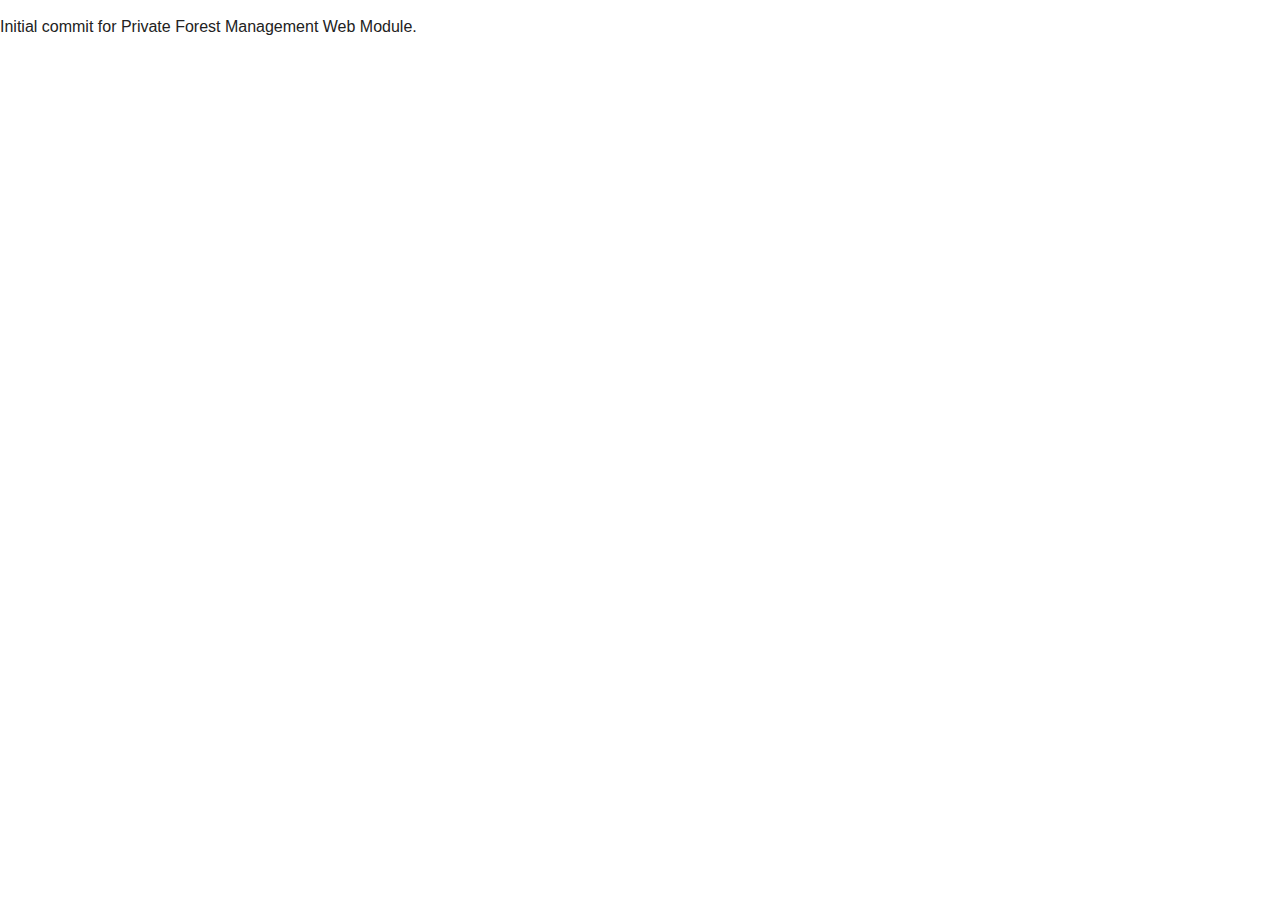
==== index.html @ 2dcbf68d "Initial commit" ====
<!DOCTYPE html>
<!--[if lt IE 7]>      <html class="no-js lt-ie9 lt-ie8 lt-ie7"> <![endif]-->
<!--[if IE 7]>         <html class="no-js lt-ie9 lt-ie8"> <![endif]-->
<!--[if IE 8]>         <html class="no-js lt-ie9"> <![endif]-->
<!--[if gt IE 8]><!--> <html class="no-js"> <!--<![endif]-->
    <head>
        <meta charset="utf-8">
        <meta http-equiv="X-UA-Compatible" content="IE=edge,chrome=1">
        <title>PFMWM</title>
        <meta name="description" content="">
        <meta name="viewport" content="width=device-width">

        <!-- Place favicon.ico and apple-touch-icon.png in the root directory -->

        <link rel="stylesheet" href="css/normalize.css">
        <link rel="stylesheet" href="css/main.css">
        <script src="js/vendor/modernizr-2.6.2.min.js"></script>
    </head>
    <body>
        <!--[if lt IE 7]>
            <p class="chromeframe">You are using an <strong>outdated</strong> browser. Please <a href="http://browsehappy.com/">upgrade your browser</a> or <a href="http://www.google.com/chromeframe/?redirect=true">activate Google Chrome Frame</a> to improve your experience.</p>
        <![endif]-->

        <!-- Add your site or application content here -->
        <p>Initial commit for Private Forest Management Web Module.</p>

        <script src="//ajax.googleapis.com/ajax/libs/jquery/1.9.1/jquery.min.js"></script>
        <script>window.jQuery || document.write('<script src="js/vendor/jquery-1.9.1.min.js"><\/script>')</script>
        <script src="js/plugins.js"></script>
        <script src="js/main.js"></script>

    </body>
</html>
---- css/main.css ----
/*
 * HTML5 Boilerplate
 *
 * What follows is the result of much research on cross-browser styling.
 * Credit left inline and big thanks to Nicolas Gallagher, Jonathan Neal,
 * Kroc Camen, and the H5BP dev community and team.
 */

/* ==========================================================================
   Base styles: opinionated defaults
   ========================================================================== */

html,
button,
input,
select,
textarea {
    color: #222;
}

body {
    font-size: 1em;
    line-height: 1.4;
}

/*
 * Remove text-shadow in selection highlight: h5bp.com/i
 * These selection rule sets have to be separate.
 * Customize the background color to match your design.
 */

::-moz-selection {
    background: #b3d4fc;
    text-shadow: none;
}

::selection {
    background: #b3d4fc;
    text-shadow: none;
}

/*
 * A better looking default horizontal rule
 */

hr {
    display: block;
    height: 1px;
    border: 0;
    border-top: 1px solid #ccc;
    margin: 1em 0;
    padding: 0;
}

/*
 * Remove the gap between images and the bottom of their containers: h5bp.com/i/440
 */

img {
    vertical-align: middle;
}

/*
 * Remove default fieldset styles.
 */

fieldset {
    border: 0;
    margin: 0;
    padding: 0;
}

/*
 * Allow only vertical resizing of textareas.
 */

textarea {
    resize: vertical;
}

/* ==========================================================================
   Chrome Frame prompt
   ========================================================================== */

.chromeframe {
    margin: 0.2em 0;
    background: #ccc;
    color: #000;
    padding: 0.2em 0;
}

/* ==========================================================================
   Author's custom styles
   ========================================================================== */

















/* ==========================================================================
   Helper classes
   ========================================================================== */

/*
 * Image replacement
 */

.ir {
    background-color: transparent;
    border: 0;
    overflow: hidden;
    /* IE 6/7 fallback */
    *text-indent: -9999px;
}

.ir:before {
    content: "";
    display: block;
    width: 0;
    height: 150%;
}

/*
 * Hide from both screenreaders and browsers: h5bp.com/u
 */

.hidden {
    display: none !important;
    visibility: hidden;
}

/*
 * Hide only visually, but have it available for screenreaders: h5bp.com/v
 */

.visuallyhidden {
    border: 0;
    clip: rect(0 0 0 0);
    height: 1px;
    margin: -1px;
    overflow: hidden;
    padding: 0;
    position: absolute;
    width: 1px;
}

/*
 * Extends the .visuallyhidden class to allow the element to be focusable
 * when navigated to via the keyboard: h5bp.com/p
 */

.visuallyhidden.focusable:active,
.visuallyhidden.focusable:focus {
    clip: auto;
    height: auto;
    margin: 0;
    overflow: visible;
    position: static;
    width: auto;
}

/*
 * Hide visually and from screenreaders, but maintain layout
 */

.invisible {
    visibility: hidden;
}

/*
 * Clearfix: contain floats
 *
 * For modern browsers
 * 1. The space content is one way to avoid an Opera bug when the
 *    `contenteditable` attribute is included anywhere else in the document.
 *    Otherwise it causes space to appear at the top and bottom of elements
 *    that receive the `clearfix` class.
 * 2. The use of `table` rather than `block` is only necessary if using
 *    `:before` to contain the top-margins of child elements.
 */

.clearfix:before,
.clearfix:after {
    content: " "; /* 1 */
    display: table; /* 2 */
}

.clearfix:after {
    clear: both;
}

/*
 * For IE 6/7 only
 * Include this rule to trigger hasLayout and contain floats.
 */

.clearfix {
    *zoom: 1;
}

/* ==========================================================================
   EXAMPLE Media Queries for Responsive Design.
   These examples override the primary ('mobile first') styles.
   Modify as content requires.
   ========================================================================== */

@media only screen and (min-width: 35em) {
    /* Style adjustments for viewports that meet the condition */
}

@media print,
       (-o-min-device-pixel-ratio: 5/4),
       (-webkit-min-device-pixel-ratio: 1.25),
       (min-resolution: 120dpi) {
    /* Style adjustments for high resolution devices */
}

/* ==========================================================================
   Print styles.
   Inlined to avoid required HTTP connection: h5bp.com/r
   ========================================================================== */

@media print {
    * {
        background: transparent !important;
        color: #000 !important; /* Black prints faster: h5bp.com/s */
        box-shadow: none !important;
        text-shadow: none !important;
    }

    a,
    a:visited {
        text-decoration: underline;
    }

    a[href]:after {
        content: " (" attr(href) ")";
    }

    abbr[title]:after {
        content: " (" attr(title) ")";
    }

    /*
     * Don't show links for images, or javascript/internal links
     */

    .ir a:after,
    a[href^="javascript:"]:after,
    a[href^="#"]:after {
        content: "";
    }

    pre,
    blockquote {
        border: 1px solid #999;
        page-break-inside: avoid;
    }

    thead {
        display: table-header-group; /* h5bp.com/t */
    }

    tr,
    img {
        page-break-inside: avoid;
    }

    img {
        max-width: 100% !important;
    }

    @page {
        margin: 0.5cm;
    }

    p,
    h2,
    h3 {
        orphans: 3;
        widows: 3;
    }

    h2,
    h3 {
        page-break-after: avoid;
    }
}
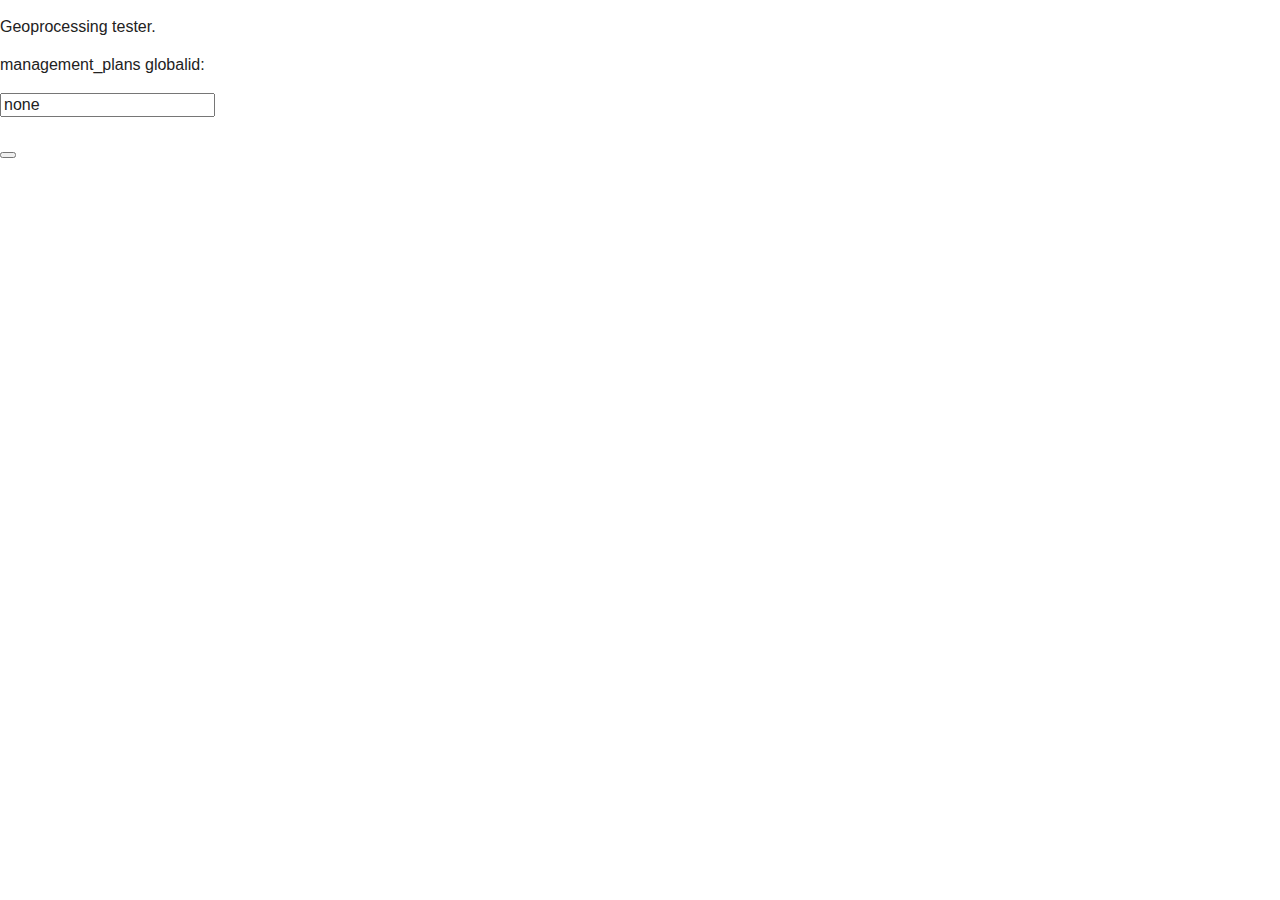
==== commit 572c39d3: "Tester for geoprocessing service" ====
--- a/index.html
+++ b/index.html
@@ -15,19 +15,30 @@
         <link rel="stylesheet" href="css/normalize.css">
         <link rel="stylesheet" href="css/main.css">
         <script src="js/vendor/modernizr-2.6.2.min.js"></script>
+        <link rel="stylesheet" href="http://js.arcgis.com/3.19/dijit/themes/claro/claro.css">
+        <link rel="stylesheet" href="https://js.arcgis.com/3.19/esri/css/esri.css">
+        <script src="https://js.arcgis.com/3.19/"></script>
+        <script src="js/plugins.js"></script>
+        <script src="js/main.js"></script>
+        
     </head>
-    <body>
+    <body class="claro">
         <!--[if lt IE 7]>
             <p class="chromeframe">You are using an <strong>outdated</strong> browser. Please <a href="http://browsehappy.com/">upgrade your browser</a> or <a href="http://www.google.com/chromeframe/?redirect=true">activate Google Chrome Frame</a> to improve your experience.</p>
         <![endif]-->
 
-        <!-- Add your site or application content here -->
-        <p>Initial commit for Private Forest Management Web Module.</p>
+        <!-- Add your site or application content here -->      
+<!--        <script src="//ajax.googleapis.com/ajax/libs/jquery/1.9.1/jquery.min.js"></script>-->
+        <!--<script>window.jQuery || document.write('<script src="js/vendor/jquery-1.9.1.min.js"><\/script>')</script>-->
 
-        <script src="//ajax.googleapis.com/ajax/libs/jquery/1.9.1/jquery.min.js"></script>
-        <script>window.jQuery || document.write('<script src="js/vendor/jquery-1.9.1.min.js"><\/script>')</script>
-        <script src="js/plugins.js"></script>
-        <script src="js/main.js"></script>
-
+        <p>Geoprocessing tester.</p>
+        <form>
+            <p>management_plans globalid:</p>
+            <input type="text" name="in_mp_globalid" id="mp_globalid" value="none">
+        </form>
+        <br>
+        <button id="runGp" type="button"></button>
+        
+        <div id="results"></div>
     </body>
 </html>
--- a/css/main.css
+++ b/css/main.css
@@ -92,7 +92,11 @@
 /* ==========================================================================
    Author's custom styles
    ========================================================================== */
-
+#map{
+    width: 300px;
+    height: 300px;
+    border: solid;
+}
 
 
 
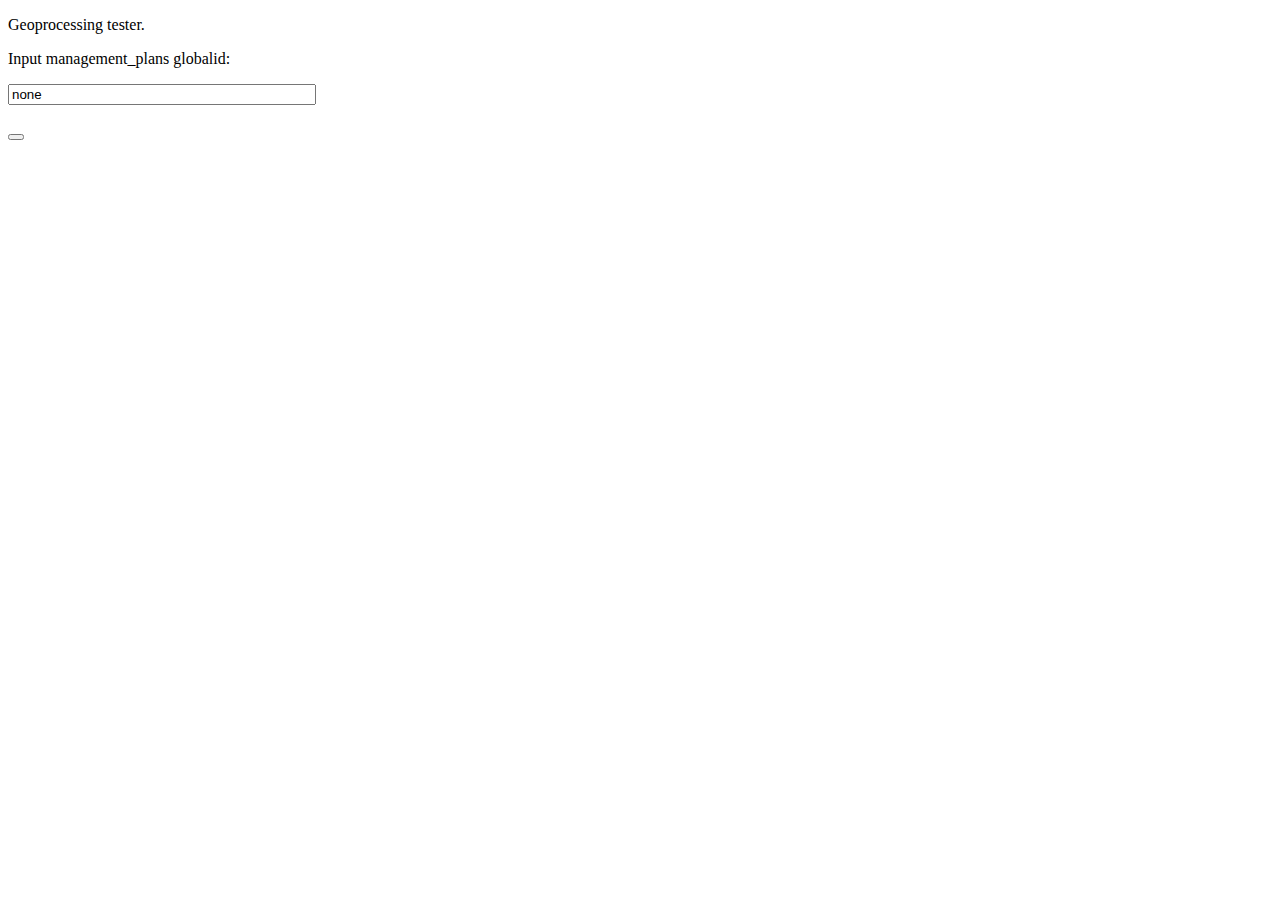
==== commit f873133e: "Boilerplate cleanup, to asynch" ====
--- a/index.html
+++ b/index.html
@@ -2,19 +2,15 @@
 <!--[if lt IE 7]>      <html class="no-js lt-ie9 lt-ie8 lt-ie7"> <![endif]-->
 <!--[if IE 7]>         <html class="no-js lt-ie9 lt-ie8"> <![endif]-->
 <!--[if IE 8]>         <html class="no-js lt-ie9"> <![endif]-->
-<!--[if gt IE 8]><!--> <html class="no-js"> <!--<![endif]-->
     <head>
         <meta charset="utf-8">
         <meta http-equiv="X-UA-Compatible" content="IE=edge,chrome=1">
         <title>PFMWM</title>
         <meta name="description" content="">
         <meta name="viewport" content="width=device-width">
-
-        <!-- Place favicon.ico and apple-touch-icon.png in the root directory -->
-
-        <link rel="stylesheet" href="css/normalize.css">
         <link rel="stylesheet" href="css/main.css">
         <script src="js/vendor/modernizr-2.6.2.min.js"></script>
+        <script src="https://code.jquery.com/jquery-1.12.0.min.js"></script>
         <link rel="stylesheet" href="http://js.arcgis.com/3.19/dijit/themes/claro/claro.css">
         <link rel="stylesheet" href="https://js.arcgis.com/3.19/esri/css/esri.css">
         <script src="https://js.arcgis.com/3.19/"></script>
@@ -23,17 +19,9 @@
         
     </head>
     <body class="claro">
-        <!--[if lt IE 7]>
-            <p class="chromeframe">You are using an <strong>outdated</strong> browser. Please <a href="http://browsehappy.com/">upgrade your browser</a> or <a href="http://www.google.com/chromeframe/?redirect=true">activate Google Chrome Frame</a> to improve your experience.</p>
-        <![endif]-->
-
-        <!-- Add your site or application content here -->      
-<!--        <script src="//ajax.googleapis.com/ajax/libs/jquery/1.9.1/jquery.min.js"></script>-->
-        <!--<script>window.jQuery || document.write('<script src="js/vendor/jquery-1.9.1.min.js"><\/script>')</script>-->
-
         <p>Geoprocessing tester.</p>
         <form>
-            <p>management_plans globalid:</p>
+            <p>Input management_plans globalid:</p>
             <input type="text" name="in_mp_globalid" id="mp_globalid" value="none">
         </form>
         <br>
--- a/css/main.css
+++ b/css/main.css
@@ -1,304 +1,3 @@
-/*
- * HTML5 Boilerplate
- *
- * What follows is the result of much research on cross-browser styling.
- * Credit left inline and big thanks to Nicolas Gallagher, Jonathan Neal,
- * Kroc Camen, and the H5BP dev community and team.
- */
-
-/* ==========================================================================
-   Base styles: opinionated defaults
-   ========================================================================== */
-
-html,
-button,
-input,
-select,
-textarea {
-    color: #222;
-}
-
-body {
-    font-size: 1em;
-    line-height: 1.4;
-}
-
-/*
- * Remove text-shadow in selection highlight: h5bp.com/i
- * These selection rule sets have to be separate.
- * Customize the background color to match your design.
- */
-
-::-moz-selection {
-    background: #b3d4fc;
-    text-shadow: none;
-}
-
-::selection {
-    background: #b3d4fc;
-    text-shadow: none;
-}
-
-/*
- * A better looking default horizontal rule
- */
-
-hr {
-    display: block;
-    height: 1px;
-    border: 0;
-    border-top: 1px solid #ccc;
-    margin: 1em 0;
-    padding: 0;
-}
-
-/*
- * Remove the gap between images and the bottom of their containers: h5bp.com/i/440
- */
-
-img {
-    vertical-align: middle;
-}
-
-/*
- * Remove default fieldset styles.
- */
-
-fieldset {
-    border: 0;
-    margin: 0;
-    padding: 0;
-}
-
-/*
- * Allow only vertical resizing of textareas.
- */
-
-textarea {
-    resize: vertical;
-}
-
-/* ==========================================================================
-   Chrome Frame prompt
-   ========================================================================== */
-
-.chromeframe {
-    margin: 0.2em 0;
-    background: #ccc;
-    color: #000;
-    padding: 0.2em 0;
-}
-
-/* ==========================================================================
-   Author's custom styles
-   ========================================================================== */
-#map{
+input {
     width: 300px;
-    height: 300px;
-    border: solid;
-}
-
-
-
-
-
-
-
-
-
-
-
-
-
-
-
-
-/* ==========================================================================
-   Helper classes
-   ========================================================================== */
-
-/*
- * Image replacement
- */
-
-.ir {
-    background-color: transparent;
-    border: 0;
-    overflow: hidden;
-    /* IE 6/7 fallback */
-    *text-indent: -9999px;
-}
-
-.ir:before {
-    content: "";
-    display: block;
-    width: 0;
-    height: 150%;
-}
-
-/*
- * Hide from both screenreaders and browsers: h5bp.com/u
- */
-
-.hidden {
-    display: none !important;
-    visibility: hidden;
-}
-
-/*
- * Hide only visually, but have it available for screenreaders: h5bp.com/v
- */
-
-.visuallyhidden {
-    border: 0;
-    clip: rect(0 0 0 0);
-    height: 1px;
-    margin: -1px;
-    overflow: hidden;
-    padding: 0;
-    position: absolute;
-    width: 1px;
-}
-
-/*
- * Extends the .visuallyhidden class to allow the element to be focusable
- * when navigated to via the keyboard: h5bp.com/p
- */
-
-.visuallyhidden.focusable:active,
-.visuallyhidden.focusable:focus {
-    clip: auto;
-    height: auto;
-    margin: 0;
-    overflow: visible;
-    position: static;
-    width: auto;
-}
-
-/*
- * Hide visually and from screenreaders, but maintain layout
- */
-
-.invisible {
-    visibility: hidden;
-}
-
-/*
- * Clearfix: contain floats
- *
- * For modern browsers
- * 1. The space content is one way to avoid an Opera bug when the
- *    `contenteditable` attribute is included anywhere else in the document.
- *    Otherwise it causes space to appear at the top and bottom of elements
- *    that receive the `clearfix` class.
- * 2. The use of `table` rather than `block` is only necessary if using
- *    `:before` to contain the top-margins of child elements.
- */
-
-.clearfix:before,
-.clearfix:after {
-    content: " "; /* 1 */
-    display: table; /* 2 */
-}
-
-.clearfix:after {
-    clear: both;
-}
-
-/*
- * For IE 6/7 only
- * Include this rule to trigger hasLayout and contain floats.
- */
-
-.clearfix {
-    *zoom: 1;
-}
-
-/* ==========================================================================
-   EXAMPLE Media Queries for Responsive Design.
-   These examples override the primary ('mobile first') styles.
-   Modify as content requires.
-   ========================================================================== */
-
-@media only screen and (min-width: 35em) {
-    /* Style adjustments for viewports that meet the condition */
-}
-
-@media print,
-       (-o-min-device-pixel-ratio: 5/4),
-       (-webkit-min-device-pixel-ratio: 1.25),
-       (min-resolution: 120dpi) {
-    /* Style adjustments for high resolution devices */
-}
-
-/* ==========================================================================
-   Print styles.
-   Inlined to avoid required HTTP connection: h5bp.com/r
-   ========================================================================== */
-
-@media print {
-    * {
-        background: transparent !important;
-        color: #000 !important; /* Black prints faster: h5bp.com/s */
-        box-shadow: none !important;
-        text-shadow: none !important;
-    }
-
-    a,
-    a:visited {
-        text-decoration: underline;
-    }
-
-    a[href]:after {
-        content: " (" attr(href) ")";
-    }
-
-    abbr[title]:after {
-        content: " (" attr(title) ")";
-    }
-
-    /*
-     * Don't show links for images, or javascript/internal links
-     */
-
-    .ir a:after,
-    a[href^="javascript:"]:after,
-    a[href^="#"]:after {
-        content: "";
-    }
-
-    pre,
-    blockquote {
-        border: 1px solid #999;
-        page-break-inside: avoid;
-    }
-
-    thead {
-        display: table-header-group; /* h5bp.com/t */
-    }
-
-    tr,
-    img {
-        page-break-inside: avoid;
-    }
-
-    img {
-        max-width: 100% !important;
-    }
-
-    @page {
-        margin: 0.5cm;
-    }
-
-    p,
-    h2,
-    h3 {
-        orphans: 3;
-        widows: 3;
-    }
-
-    h2,
-    h3 {
-        page-break-after: avoid;
-    }
-}
+}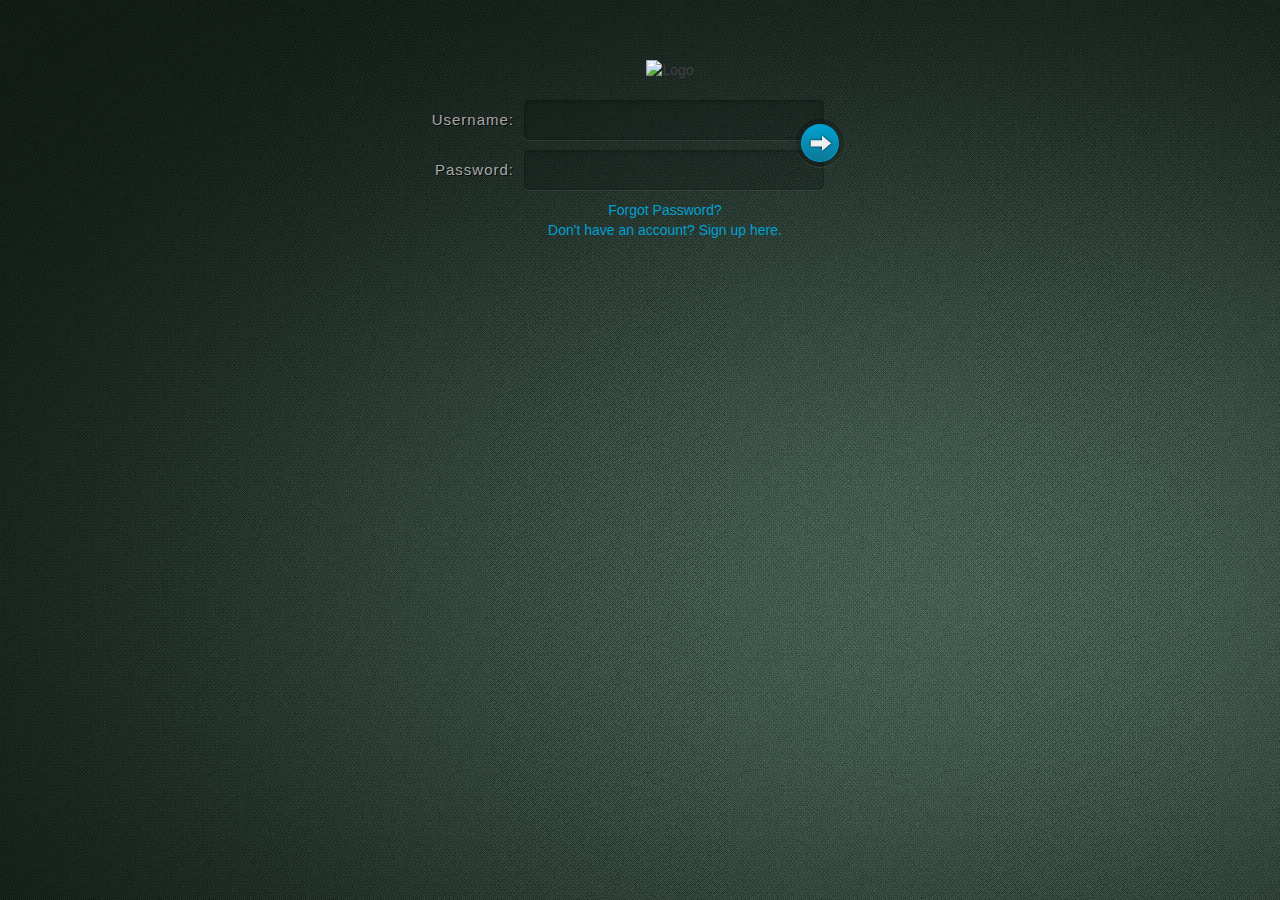
==== commit 4c26ebf4: "Switched to DNR Web App Template" ====
--- a/index.html
+++ b/index.html
@@ -1,32 +1,65 @@
 <!DOCTYPE html>
-<!--[if lt IE 7]>      <html class="no-js lt-ie9 lt-ie8 lt-ie7"> <![endif]-->
-<!--[if IE 7]>         <html class="no-js lt-ie9 lt-ie8"> <![endif]-->
-<!--[if IE 8]>         <html class="no-js lt-ie9"> <![endif]-->
-    <head>
-        <meta charset="utf-8">
-        <meta http-equiv="X-UA-Compatible" content="IE=edge,chrome=1">
-        <title>PFMWM</title>
-        <meta name="description" content="">
-        <meta name="viewport" content="width=device-width">
-        <link rel="stylesheet" href="css/main.css">
-        <script src="js/vendor/modernizr-2.6.2.min.js"></script>
-        <script src="https://code.jquery.com/jquery-1.12.0.min.js"></script>
-        <link rel="stylesheet" href="http://js.arcgis.com/3.19/dijit/themes/claro/claro.css">
-        <link rel="stylesheet" href="https://js.arcgis.com/3.19/esri/css/esri.css">
-        <script src="https://js.arcgis.com/3.19/"></script>
-        <script src="js/plugins.js"></script>
-        <script src="js/main.js"></script>
-        
-    </head>
-    <body class="claro">
-        <p>Geoprocessing tester.</p>
-        <form>
-            <p>Input management_plans globalid:</p>
-            <input type="text" name="in_mp_globalid" id="mp_globalid" value="none">
-        </form>
-        <br>
-        <button id="runGp" type="button"></button>
-        
-        <div id="results"></div>
-    </body>
-</html>
+<!--[if lt IE 7]> <html class="lt-ie9 lt-ie8 lt-ie7" lang="en"> <![endif]-->
+<!--[if IE 7]> <html class="lt-ie9 lt-ie8" lang="en"> <![endif]-->
+<!--[if IE 8]> <html class="lt-ie9" lang="en"> <![endif]-->
+<!--[if lt IE 9]><script src="//html5shim.googlecode.com/svn/trunk/html5.js"></script><![endif]-->
+<!--[if gt IE 8]><!--> <html lang="en"> <!--<![endif]-->
+<head>
+<meta http-equiv="apple-mobile-web-app-capable" content="yes">
+<meta http-equiv="Content-Type" content="text/html; charset=utf-8">
+<meta http-equiv="X-UA-Compatible" content="IE=9,IE=10,chrome=1">
+
+<title>Template Application | DNR 2016</title>
+<meta http-equiv="Pragma" content="no-cache">
+<meta http-equiv="Expires" content="-1">
+
+<link href="css/jquery-ui-1.10.2.custom.css" rel="stylesheet" type="text/css" media="screen">
+<link rel="stylesheet" href="./css/login.css">
+<link href="css/jquery.toastmessage.css" rel="stylesheet" type="text/css" media="screen">
+
+  
+<script type="text/javascript" src="js/libs/jquery-1.7.2.min.js"></script>
+<script type="text/javascript" src="js/libs/jquery-ui-1.10.2.min.js"></script>
+<script type="text/javascript" src="js/libs/jquery.ui.touch-punch.min.js"></script>
+<script src="js/libs/toast/javascript/jquery.toastmessage.js"></script>
+<script src="js/login.js"></script>
+
+ 
+</head>
+<body>
+   <div  align="center" >
+        <img id="logo" alt="Logo" src="./assets/img/springs_banner.jpg" />
+        <!--p id="title">Springs Inventory 2016</p-->
+  </div>
+
+  <form method="post"  class="login" id="signinform">
+   
+    <p>
+      <label for="user">Username:</label>
+      <input type="text" name="user" id="user">
+    </p>
+    
+    <p>
+      <label for="password">Password:</label>
+      <input type="password" name="password" id="password">
+    </p>
+
+    
+
+  </form>
+
+    <div class="links" align="center">
+        <p>
+          <a href="https://webapps15.dnr.state.mn.us/extranet/users/forgot_password" class="login-signup-link">Forgot Password?</a>
+       </p>
+       <p>
+          <a href="signup.html" class="login-signup-link">Don't have an account? Sign up here.</a>
+        </p>
+    </div>
+
+    <div align="center">
+      <button id="submit-login" class="login-button">Login</button>
+    </div>
+
+</body>
+</html>--- a/css/login.css
+++ b/css/login.css
@@ -0,0 +1,334 @@
+@import "../font/proximanova/proximanova.css";
+@import "../font/fontawesome/font-awesome.min.css";
+html, body, div, span, applet, object, iframe,
+h1, h2, h3, h4, h5, h6, p, blockquote, pre,
+a, abbr, acronym, address, big, cite, code,
+del, dfn, em, img, ins, kbd, q, s, samp,
+small, strike, strong, sub, sup, tt, var,
+b, u, i, center,
+dl, dt, dd, ol, ul, li,
+fieldset, form, label, legend,
+table, caption, tbody, tfoot, thead, tr, th, td,
+article, aside, canvas, details, embed,
+figure, figcaption, footer, header, hgroup,
+menu, nav, output, ruby, section, summary,
+time, mark, audio, video {
+  margin: 0;
+  padding: 0;
+  border: 0;
+  font-size: 100%;
+  font: inherit;
+  vertical-align: baseline;
+}
+
+article, aside, details, figcaption, figure,
+footer, header, hgroup, menu, nav, section {
+  display: block;
+}
+
+body {
+  line-height: 1;
+}
+
+ol, ul {
+  list-style: none;
+}
+
+blockquote, q {
+  quotes: none;
+}
+
+blockquote:before, blockquote:after,
+q:before, q:after {
+  content: '';
+  content: none;
+}
+
+table {
+  border-collapse: collapse;
+  border-spacing: 0;
+}
+
+.about {
+  margin: 70px auto 40px;
+  padding: 8px;
+  width: 260px;
+  font: 10px/18px 'Lucida Grande', Arial, sans-serif;
+  color: #666;
+  text-align: center;
+  text-shadow: 0 1px rgba(255, 255, 255, 0.25);
+  background: #eee;
+  background: rgba(250, 250, 250, 0.8);
+  border-radius: 4px;
+  background-image: -webkit-linear-gradient(top, rgba(0, 0, 0, 0), rgba(0, 0, 0, 0.1));
+  background-image: -moz-linear-gradient(top, rgba(0, 0, 0, 0), rgba(0, 0, 0, 0.1));
+  background-image: -o-linear-gradient(top, rgba(0, 0, 0, 0), rgba(0, 0, 0, 0.1));
+  background-image: linear-gradient(to bottom, rgba(0, 0, 0, 0), rgba(0, 0, 0, 0.1));
+  -webkit-box-shadow: inset 0 1px rgba(255, 255, 255, 0.3), inset 0 0 0 1px rgba(255, 255, 255, 0.1), 0 0 6px rgba(0, 0, 0, 0.2);
+  box-shadow: inset 0 1px rgba(255, 255, 255, 0.3), inset 0 0 0 1px rgba(255, 255, 255, 0.1), 0 0 6px rgba(0, 0, 0, 0.2);
+}
+.about a {
+  color: #333;
+  text-decoration: none;
+  border-radius: 2px;
+  -webkit-transition: background 0.1s;
+  -moz-transition: background 0.1s;
+  -o-transition: background 0.1s;
+  transition: background 0.1s;
+}
+.about a:hover {
+  text-decoration: none;
+  background: #fafafa;
+  background: rgba(255, 255, 255, 0.7);
+}
+
+.about-links {
+  height: 30px;
+}
+.about-links > a {
+  float: left;
+  width: 50%;
+  line-height: 30px;
+  font-size: 12px;
+}
+
+.about-author {
+  margin-top: 5px;
+}
+.about-author > a {
+  padding: 1px 3px;
+  margin: 0 -1px;
+}
+
+/*
+ * Copyright (c) 2012-2013 Thibaut Courouble
+ * http://www.cssflow.com
+ *
+ * Licensed under the MIT License:
+ * http://www.opensource.org/licenses/mit-license.php
+ */
+ .login-submit, .login-submit:before, .login-submit:after {
+}
+#formback{
+   background: #373737 url("../assets/img/classy_fabric.png") 0 0 repeat;
+  
+}
+body {
+   background: #373737 url("../assets/img/Cloth-Fabric-Background-16.jpg") 0 0 repeat;
+  font: 14px/20px 'Helvetica Neue', Helvetica, Arial, sans-serif;
+  color: #404040;
+  padding-top: 50px;
+}
+
+a {
+  color: #00a1d2;
+  text-decoration: none;
+}
+
+#forgot {
+  color: #00a1d2;
+  text-decoration: none;
+  padding-left: 200px;
+}
+a:hover {
+  text-decoration: underline;
+}
+
+.login {
+  position: relative;
+  margin: 10px auto;
+  width: 400px;
+  padding-right: 32px;
+  font-weight: 300;
+  color: #a8a7a8;
+  text-shadow: 1px 1px 0 rgba(0, 0, 0, 0.8);
+}
+.login p {
+  margin: 0 0 10px;
+}
+#logo{
+  padding-top: 10px;
+  padding-bottom: 10px;
+  padding-left: 60px;
+}
+.user {
+  position: relative;
+  margin: 80px auto;
+  width: 400px;
+  padding-right: 32px;
+  font-weight: 300;
+  color: #a8a7a8;
+  text-shadow: 1px 1px 0 rgba(0, 0, 0, 0.8);
+}
+.user p {
+  margin: 0 0 10px;
+}
+input, button, label {
+  font-family: 'Helvetica Neue', Helvetica, Arial, sans-serif;
+  font-size: 15px;
+  font-weight: 300;
+  -webkit-box-sizing: border-box;
+  -moz-box-sizing: border-box;
+  box-sizing: border-box;
+}
+
+input[type=text], input[type=password], input[type=email] {
+  padding: 0 10px;
+  width: 300px;
+  height: 40px;
+  color: #bbb;
+  text-shadow: 1px 1px 1px black;
+  background: rgba(0, 0, 0, 0.16);
+  border: 0;
+  border-radius: 5px;
+  -webkit-box-shadow: inset 0 1px 4px rgba(0, 0, 0, 0.3), 0 1px rgba(255, 255, 255, 0.06);
+  box-shadow: inset 0 1px 4px rgba(0, 0, 0, 0.3), 0 1px rgba(255, 255, 255, 0.06);
+}
+input[type=text]:focus, input[type=password]:focus, input[type=email]:focus{
+  color: white;
+  background: rgba(0, 0, 0, 0.1);
+  outline: 0;
+}
+
+label {
+  float: left;
+  width: 100px;
+  line-height: 40px;
+  padding-right: 10px;
+  font-weight: 100;
+  text-align: right;
+  letter-spacing: 1px;
+}
+
+.forgot-password {
+  padding-left: 100px;
+  font-size: 13px;
+  font-weight: 100;
+  letter-spacing: 1px;
+}
+
+.login-submit {
+  position: absolute;
+
+  width: 48px;
+  height: 48px;
+  padding: 8px;
+  top: 330px;
+  /*
+  border-radius: 32px;
+  -webkit-box-shadow: 0 0 4px rgba(0, 0, 0, 0.35);
+  box-shadow: 0 0 4px rgba(0, 0, 0, 0.35);
+  */
+  
+}
+.login-submit:before, .login-submit:after {
+  content: '';
+  z-index: 1;
+  position: absolute;
+}
+.login-submit:before {
+  top: 28px;
+  left: -4px;
+  width: 4px;
+  height: 10px;
+  -webkit-box-shadow: inset 0 1px rgba(255, 255, 255, 0.06);
+  box-shadow: inset 0 1px rgba(255, 255, 255, 0.06);
+}
+.login-submit:after {
+  top: -4px;
+  bottom: -4px;
+  right: -4px;
+  width: 36px;
+}
+
+.login-button {
+  background: rgba(0, 0, 0, 0) none repeat scroll 0 0;
+  border: 0 none;
+  border-radius: 24px;
+  bottom: 136px;
+  box-shadow: 0 1px 1px rgba(0, 0, 0, 0.2) inset, 0 1px rgba(255, 255, 255, 0.1);
+  cursor: pointer;
+  height: 48px;
+  left: 180px;
+  margin-top: 15px;
+  overflow: hidden;
+  padding: 0 0 48px;
+  position: relative;
+  text-indent: 120%;
+  white-space: nowrap;
+  width: 48px;
+  z-index: 2;/* Must use another pseudo element for the gradient background because Webkit *//* clips the background incorrectly inside elements with a border-radius.     */
+}
+.login-button:before {
+  content: '';
+  position: absolute;
+  top: 5px;
+  bottom: 5px;
+  left: 5px;
+  right: 5px;
+  background: #00a2d3;
+  border-radius: 24px;
+  background-image: -webkit-linear-gradient(top, #00a2d3, #0d7796);
+  background-image: -moz-linear-gradient(top, #00a2d3, #0d7796);
+  background-image: -o-linear-gradient(top, #00a2d3, #0d7796);
+  background-image: linear-gradient(to bottom, #00a2d3, #0d7796);
+  -webkit-box-shadow: inset 0 0 0 1px #00a2d3, 0 0 0 5px rgba(0, 0, 0, 0.16);
+  box-shadow: inset 0 0 0 1px #00a2d3, 0 0 0 5px rgba(0, 0, 0, 0.16);
+}
+.login-button:active:before {
+  background: #0591ba;
+  background-image: -webkit-linear-gradient(top, #0591ba, #00a2d3);
+  background-image: -moz-linear-gradient(top, #0591ba, #00a2d3);
+  background-image: -o-linear-gradient(top, #0591ba, #00a2d3);
+  background-image: linear-gradient(to bottom, #0591ba, #00a2d3);
+}
+.login-button:after {
+  content: '';
+  position: absolute;
+  top: 15px;
+  left: 12px;
+  width: 25px;
+  height: 19px;
+  background: url("../assets/img/arrow.png") 0 0 no-repeat;
+}
+
+.links {
+  margin: 0 auto 0 50px;
+}
+
+::-moz-focus-inner {
+  border: 0;
+  padding: 0;
+}
+
+.lt-ie9 input[type=text], .lt-ie9 input[type=password] {
+  line-height: 40px;
+  background: #282828;
+}
+.lt-ie9 .login-submit {
+  position: absolute;
+  top: 12px;
+  right: -28px;
+  padding: 4px;
+}
+.lt-ie9 .login-submit:before, .lt-ie9 .login-submit:after {
+  display: none;
+}
+.lt-ie9 .login-button {
+  line-height: 48px;
+}
+.lt-ie9 .about {
+  background: #313131;
+}
+
+#title{
+  font-family: 'Helvetica Neue', Helvetica, Arial, sans-serif; 
+  font-size:24px;
+  font-weight: bold;
+  color: #DBC555;
+  padding-left: 30px;
+  padding-top: 5px;
+  padding-bottom: 20px;
+  opacity: .70;
+  
+}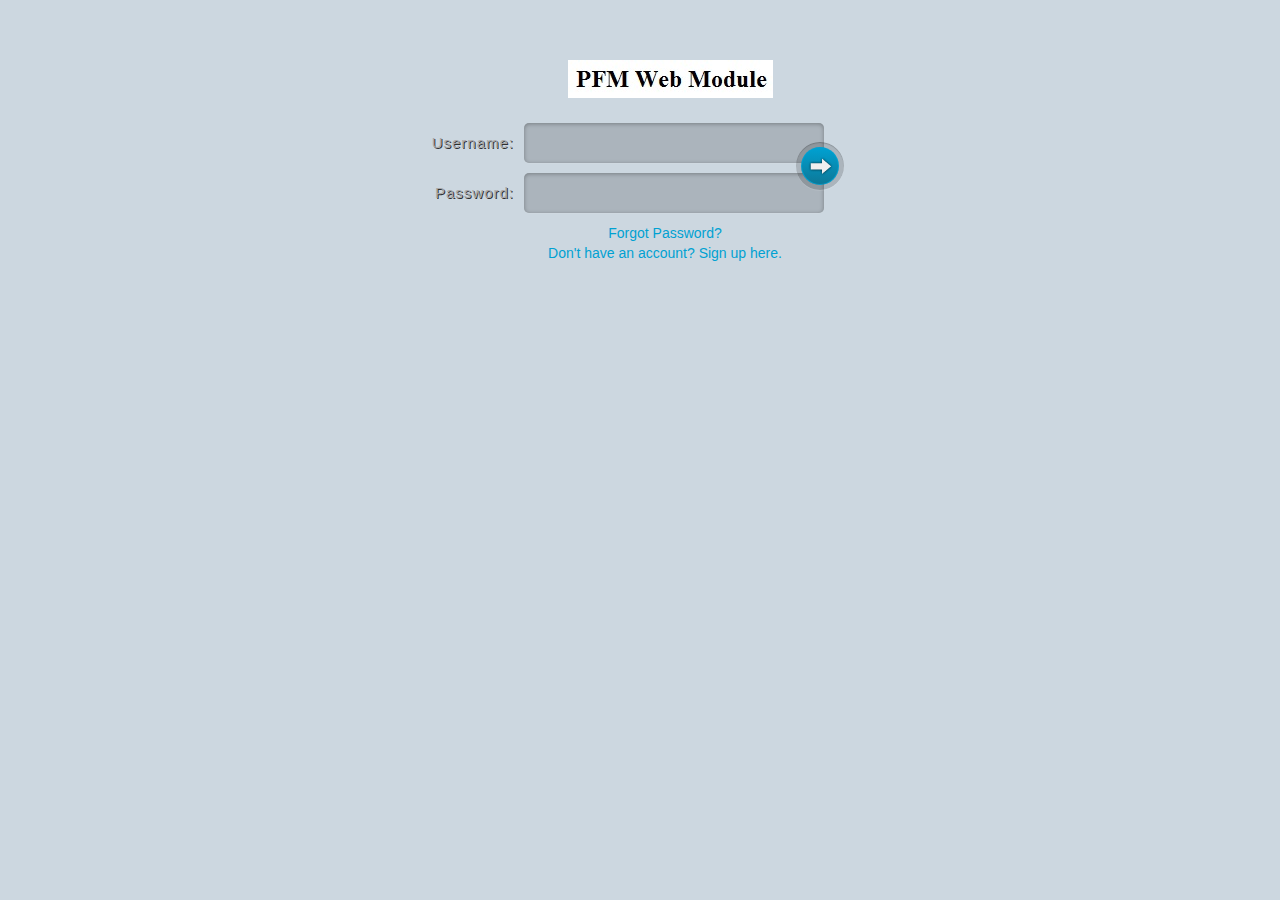
==== commit 53b333e2: "Push to web server and test" ====
--- a/index.html
+++ b/index.html
@@ -9,7 +9,7 @@
 <meta http-equiv="Content-Type" content="text/html; charset=utf-8">
 <meta http-equiv="X-UA-Compatible" content="IE=9,IE=10,chrome=1">
 
-<title>Template Application | DNR 2016</title>
+<title>Private Forest Management Web Module | DNR 2017</title>
 <meta http-equiv="Pragma" content="no-cache">
 <meta http-equiv="Expires" content="-1">
 
@@ -17,6 +17,12 @@
 <link rel="stylesheet" href="./css/login.css">
 <link href="css/jquery.toastmessage.css" rel="stylesheet" type="text/css" media="screen">
 
+<link rel="apple-touch-icon" sizes="180x180" href="assets/img/favicon/apple-touch-icon.png">
+<link rel="icon" type="image/png" href="assets/img/favicon/favicon-32x32.png" sizes="32x32">
+<link rel="icon" type="image/png" href="assets/img/favicon/favicon-16x16.png" sizes="16x16">
+<link rel="manifest" href="assets/img/favicon/manifest.json">
+<link rel="mask-icon" href="assets/img/favicon/safari-pinned-tab.svg" color="#003865">
+<meta name="theme-color" content="#ffffff">
   
 <script type="text/javascript" src="js/libs/jquery-1.7.2.min.js"></script>
 <script type="text/javascript" src="js/libs/jquery-ui-1.10.2.min.js"></script>
@@ -24,41 +30,35 @@
 <script src="js/libs/toast/javascript/jquery.toastmessage.js"></script>
 <script src="js/login.js"></script>
 
- 
 </head>
 <body>
-   <div  align="center" >
-        <img id="logo" alt="Logo" src="./assets/img/springs_banner.jpg" />
-        <!--p id="title">Springs Inventory 2016</p-->
-  </div>
+    <div  align="center" >
+        <img id="logo" alt="Logo" src="assets/img/pfmwm_banner.JPG" />
+    </div>
 
-  <form method="post"  class="login" id="signinform">
-   
-    <p>
-      <label for="user">Username:</label>
-      <input type="text" name="user" id="user">
-    </p>
-    
-    <p>
-      <label for="password">Password:</label>
-      <input type="password" name="password" id="password">
-    </p>
+    <form method="post"  class="login" id="signinform">
+        <p>
+            <label for="user">Username:</label>
+            <input type="text" name="user" id="user">
+        </p>
 
-    
-
-  </form>
+        <p>
+            <label for="password">Password:</label>
+            <input type="password" name="password" id="password">
+        </p>
+    </form>
 
     <div class="links" align="center">
         <p>
-          <a href="https://webapps15.dnr.state.mn.us/extranet/users/forgot_password" class="login-signup-link">Forgot Password?</a>
-       </p>
-       <p>
-          <a href="signup.html" class="login-signup-link">Don't have an account? Sign up here.</a>
+            <a href="https://webapps15.dnr.state.mn.us/extranet/users/forgot_password" class="login-signup-link">Forgot Password?</a>
+        </p>
+        <p>
+            <a href="signup.html" class="login-signup-link">Don't have an account? Sign up here.</a>
         </p>
     </div>
 
     <div align="center">
-      <button id="submit-login" class="login-button">Login</button>
+        <button id="submit-login" class="login-button">Login</button>
     </div>
 
 </body>
--- a/css/login.css
+++ b/css/login.css
@@ -114,7 +114,7 @@
   
 }
 body {
-   background: #373737 url("../assets/img/Cloth-Fabric-Background-16.jpg") 0 0 repeat;
+  background-color: #CCD7E0;
   font: 14px/20px 'Helvetica Neue', Helvetica, Arial, sans-serif;
   color: #404040;
   padding-top: 50px;
@@ -322,7 +322,7 @@
 }
 
 #title{
-  font-family: 'Helvetica Neue', Helvetica, Arial, sans-serif; 
+  font-family: 'Helvetica Neue', Helvetica, Arial, sans-serif;
   font-size:24px;
   font-weight: bold;
   color: #DBC555;
